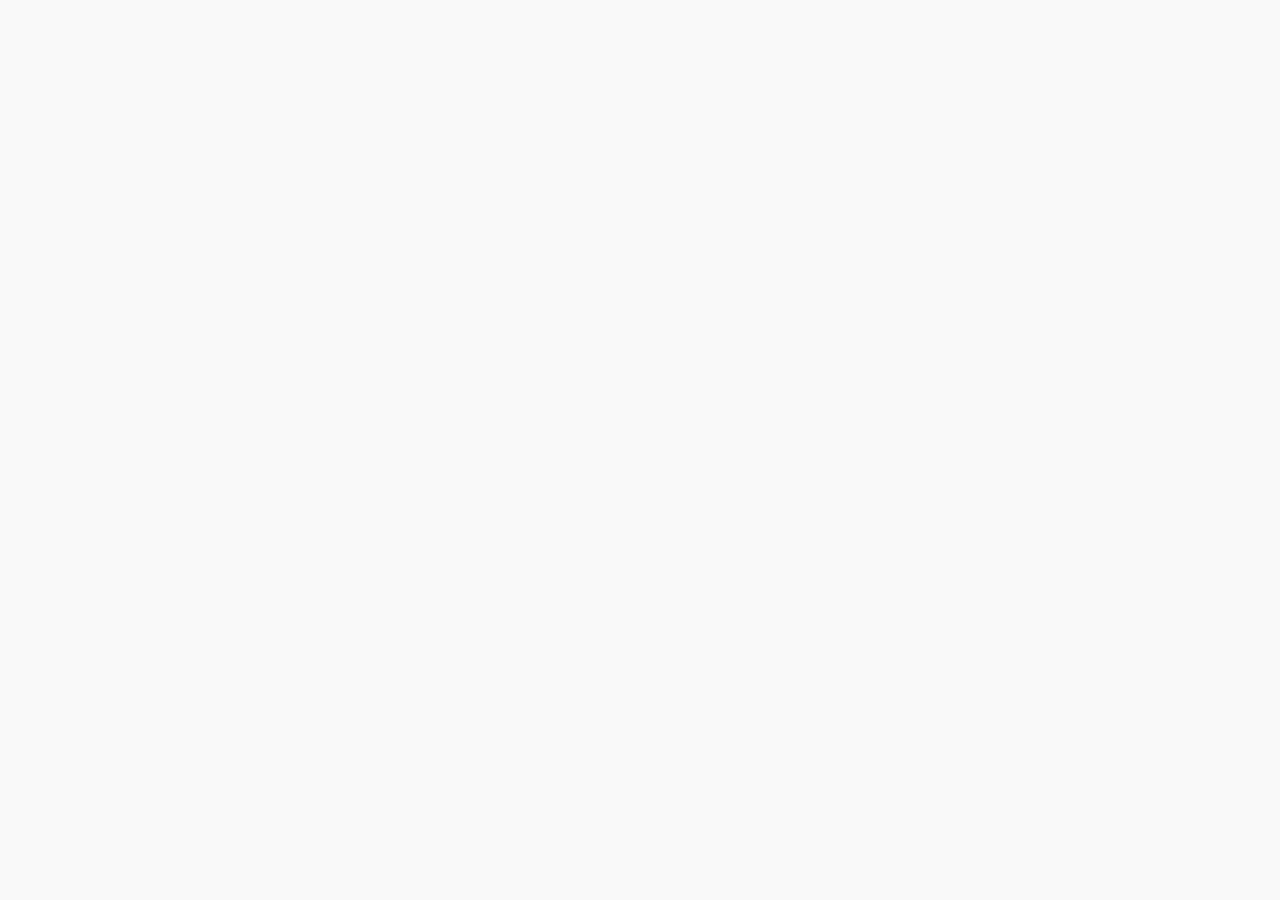
==== index.html @ b7ec9674 "initial commit" ====
<!doctype html>
<html lang="en">
  <head>
    <!-- Required meta tags -->
    <meta charset="utf-8">
    <meta name="viewport" content="width=device-width, initial-scale=1, shrink-to-fit=no">

    <!-- Bootstrap CSS -->
    <link rel="stylesheet" href="https://maxcdn.bootstrapcdn.com/bootstrap/4.0.0/css/bootstrap.min.css" integrity="sha384-Gn5384xqQ1aoWXA+058RXPxPg6fy4IWvTNh0E263XmFcJlSAwiGgFAW/dAiS6JXm" crossorigin="anonymous">
    <link rel="stylesheet" href="assets/css/style.css" type="text/css">
    <link href="assets/javascript/game.js" type="text/javascript">
    <link rel="shortcut icon" href="assets/vulcan.ico" type="image/x-icon">
    <link rel="icon" href="assets/vulcan.ico" type="image/x-icon">

    <title>Andrew Hemans</title>
  </head>
  <body class="bg-light">




    <script src="https://code.jquery.com/jquery-3.2.1.slim.min.js" integrity="sha384-KJ3o2DKtIkvYIK3UENzmM7KCkRr/rE9/Qpg6aAZGJwFDMVNA/GpGFF93hXpG5KkN" crossorigin="anonymous"></script>
    <script src="https://cdnjs.cloudflare.com/ajax/libs/popper.js/1.12.9/umd/popper.min.js" integrity="sha384-ApNbgh9B+Y1QKtv3Rn7W3mgPxhU9K/ScQsAP7hUibX39j7fakFPskvXusvfa0b4Q" crossorigin="anonymous"></script>
    <script src="https://maxcdn.bootstrapcdn.com/bootstrap/4.0.0/js/bootstrap.min.js" integrity="sha384-JZR6Spejh4U02d8jOt6vLEHfe/JQGiRRSQQxSfFWpi1MquVdAyjUar5+76PVCmYl" crossorigin="anonymous"></script>
  </body>
</html>
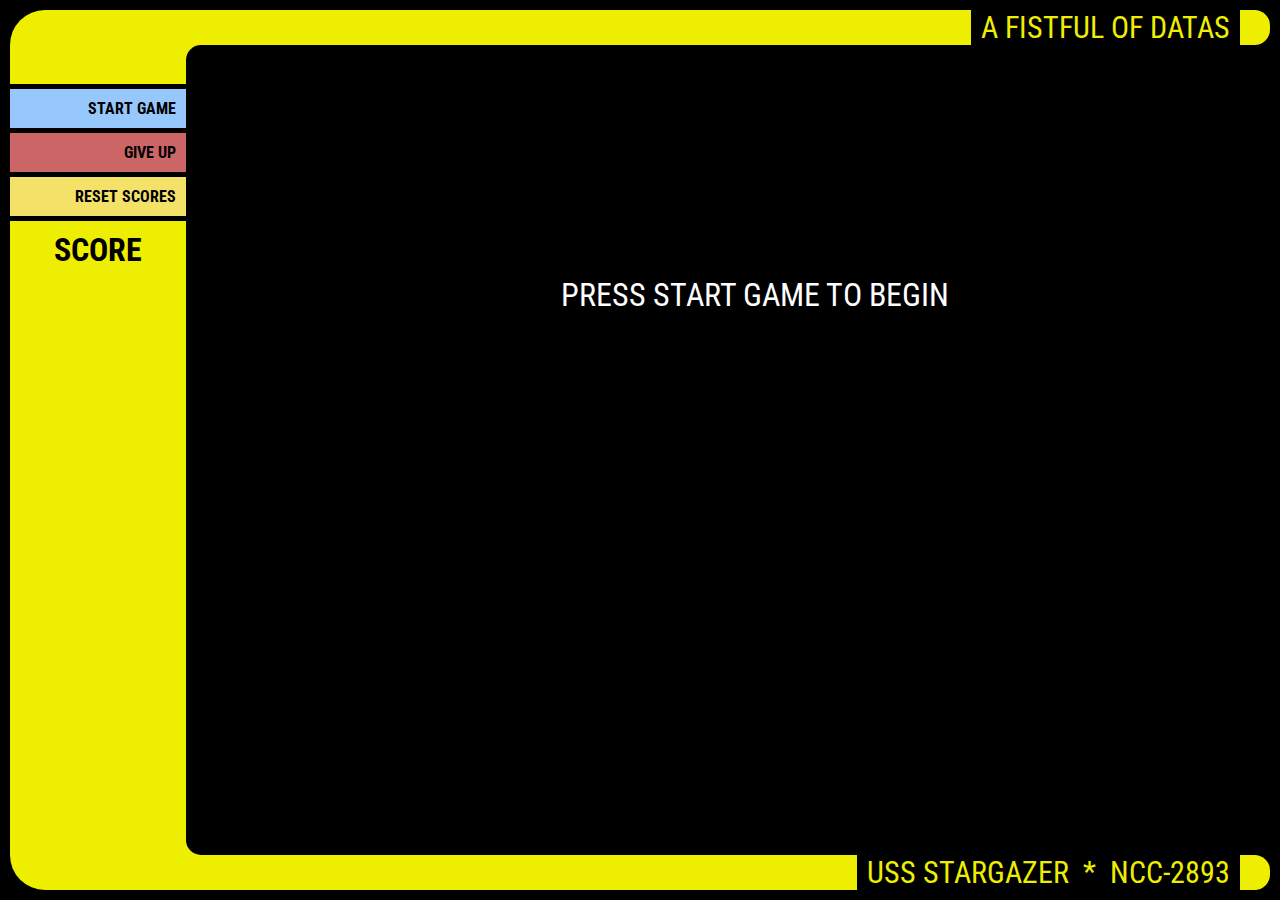
==== commit 911536ec: "favicon" ====
--- a/index.html
+++ b/index.html
@@ -5,22 +5,68 @@
     <meta charset="utf-8">
     <meta name="viewport" content="width=device-width, initial-scale=1, shrink-to-fit=no">
 
-    <!-- Bootstrap CSS -->
-    <link rel="stylesheet" href="https://maxcdn.bootstrapcdn.com/bootstrap/4.0.0/css/bootstrap.min.css" integrity="sha384-Gn5384xqQ1aoWXA+058RXPxPg6fy4IWvTNh0E263XmFcJlSAwiGgFAW/dAiS6JXm" crossorigin="anonymous">
     <link rel="stylesheet" href="assets/css/style.css" type="text/css">
-    <link href="assets/javascript/game.js" type="text/javascript">
+    <script src="assets/javascript/game.js" type="text/javascript"></script>
     <link rel="shortcut icon" href="assets/vulcan.ico" type="image/x-icon">
     <link rel="icon" href="assets/vulcan.ico" type="image/x-icon">
 
-    <title>Andrew Hemans</title>
+    <title>A Fistful of Datas</title>
   </head>
   <body class="bg-light">
 
+    <article>
+    <header>
+      <h1>A Fistful of Datas</h1>
+    </header>
+    <section>
+      <nav>
+        <ul id="nav-list">
+          <li>&nbsp;</li>
+          <li id="start-game" onclick="startGame()">Start Game</li>
+          <li id="give-up">Give Up</li>
+          <li id="reset-scores" onclick="resetScores()">Reset Scores</li>
+          <li>
+            <div id="wins">
+              <div class="score-title">Score</div>
+              <div id="score">
+              </div>
+            </div>
+          </li>
+        </ul>
+      </nav>
+      <main>
 
+        <div id="begin">
+          <p>Press start game to begin</p>
+          <!-- <div class="button">Play Again</div> -->
+        </div>
+        <div id="main-game">
+        <h2>Guess a name</h2>
+        <figure class="correct-guess">
+          <div id="game">
+          </div>
+          <div id="blank"></div>
+          <figcaption>
+          </figcaption>
+        </figure>
 
+        <h2>Wrong Guesses</h2>
+        <figure>
+          <div id="guesses">
+          </div><br />
+          <div id="wrong-guess">
+          </div>
+        <figcaption>
+        </figcaption>
+        </figure>
 
-    <script src="https://code.jquery.com/jquery-3.2.1.slim.min.js" integrity="sha384-KJ3o2DKtIkvYIK3UENzmM7KCkRr/rE9/Qpg6aAZGJwFDMVNA/GpGFF93hXpG5KkN" crossorigin="anonymous"></script>
-    <script src="https://cdnjs.cloudflare.com/ajax/libs/popper.js/1.12.9/umd/popper.min.js" integrity="sha384-ApNbgh9B+Y1QKtv3Rn7W3mgPxhU9K/ScQsAP7hUibX39j7fakFPskvXusvfa0b4Q" crossorigin="anonymous"></script>
-    <script src="https://maxcdn.bootstrapcdn.com/bootstrap/4.0.0/js/bootstrap.min.js" integrity="sha384-JZR6Spejh4U02d8jOt6vLEHfe/JQGiRRSQQxSfFWpi1MquVdAyjUar5+76PVCmYl" crossorigin="anonymous"></script>
+      </div>
+      </main>
+    </section>
+    <footer>
+      <h1>USS Stargazer &nbsp;*&nbsp; NCC-2893</h1>
+    </footer>
+  </article>
+
   </body>
 </html>
--- a/assets/css/style.css
+++ b/assets/css/style.css
@@ -0,0 +1,346 @@
+@import url(https://fonts.googleapis.com/css?family=Roboto+Condensed:400,700);
+html {
+  height: 100%;
+}
+body {
+  background: #000;
+  font-family: 'Roboto Condensed';
+  text-transform: uppercase;
+  height: 100%;
+  margin: 0;
+  padding: 0;
+}
+article {
+  display: flex;
+  flex-direction: column;
+  height: 100%;
+  min-height: 324px;
+  min-width: 420px;
+  padding: 0 10px;
+}
+header {
+  background: #eeee00;
+  overflow: hidden;
+  border-top-left-radius: 90px;
+  border-top-right-radius: 40px;
+  border-bottom-right-radius: 40px;
+  flex-shrink: 0;
+  margin-top: 10px;
+}
+header h1 {
+  text-align: right;
+  float: right;
+  margin: 0 30px 0 0;
+  padding: 0 10px;
+  background: #000;
+  color: #eeee00;
+  font-size: 30px;
+  font-weight: 400;
+}
+section {
+  flex: 1;
+  flex-shrink: 0;
+  display: flex;
+}
+main {
+  margin-left: 30px;
+  color: #fff;
+  flex: 1;
+  overflow: auto;
+}
+main h2 {
+  background: #96c8fe;
+  color: #000;
+  padding-left: 20px;
+  border-radius: 20px;
+  border-bottom-right-radius: 0;
+  margin: 15px 0 0 0;
+}
+main figure {
+  margin: 0;
+  position: relative;
+}
+main figure span {
+  vertical-align: middle;
+  width: 130px;
+  display: inline-block;
+  margin-left: 22px;
+}
+main figcaption {
+  background: #96c8fe;
+  width: 13%;
+  height: 100%;
+  position: absolute;
+  top: 0;
+  right: 0;
+  border-bottom-right-radius: 20px;
+  border-bottom-left-radius: 20px;
+}
+main figcaption::after {
+  content: '';
+  position: absolute;
+  background: #000;
+  top: 0;
+  left: 0;
+  width: 30%;
+  border-top-right-radius: 15px;
+  height: 100%;
+}
+nav {
+  width: 200px;
+  font-weight: bold;
+  text-align: right;
+  position: relative;
+  flex-shrink: 0;
+}
+nav ul {
+  margin: 0;
+  padding: 0;
+  list-style: none;
+  display: flex;
+  flex-direction: column;
+  height: 100%;
+  position: absolute;
+  top: 0;
+  left: 0;
+  right: 0;
+  bottom: 0;
+}
+nav li {
+  margin: 0;
+  padding: 10px;
+  border-top: solid 5px #000;
+  width: 78%;
+}
+nav li:hover {
+  opacity: .8;
+  cursor: pointer;
+  transition: opacity .2s;
+}
+nav li:first-child {
+  background: #eeee00;
+  position: relative;
+  border: none;
+  width: 100%;
+}
+nav li:first-child:hover,
+nav li:last-child:hover {
+  opacity: 1;
+  cursor: inherit;
+}
+nav li:first-child::after {
+  content: '';
+  position: absolute;
+  background: #000;
+  top: 0;
+  right: 0;
+  width: 20%;
+  border-top-left-radius: 15px;
+  height: 100%;
+}
+nav li:nth-child(2) {
+  background: #96c8fe;
+}
+nav li:nth-child(3) {
+  background: #cc6666;
+}
+nav li:nth-child(3) {
+  background: #cc6666;
+}
+nav li:nth-child(4) {
+  background: #f4e168;
+}
+nav li:last-child {
+  background: #eeee00;
+  position: relative;
+  width: 100%;
+  flex: 1;
+}
+nav li:last-child::after {
+  content: '';
+  position: absolute;
+  background: #000;
+  top: 0;
+  right: 0;
+  width: 20%;
+  border-bottom-left-radius: 15px;
+  height: 100%;
+}
+footer {
+  background: #eeee00;
+  border-bottom-left-radius: 90px;
+  border-top-right-radius: 40px;
+  border-bottom-right-radius: 40px;
+  overflow: hidden;
+  flex-shrink: 0;
+  margin-bottom: 10px;
+}
+footer h1 {
+  text-align: right;
+  float: right;
+  margin: 0 30px 0 0;
+  padding: 0 10px;
+  background: #000;
+  color: #eeee00;
+  font-size: 30px;
+  font-weight: 400;
+}
+.sliderRadio {
+  margin: 20px 10px 20px 10px;
+  width: auto;
+  display: inline-block;
+  background: #ccc;
+  border-radius: 20px;
+  box-shadow: inset 0 1px 5px rgba(0, 0, 0, 0.6), 0 1px 1px rgba(255, 255, 255, 0.5), 0 0 6px rgba(0, 0, 0, 0.2);
+  overflow: hidden;
+  border: solid 1px #96c8fe;
+  vertical-align: middle;
+}
+.sliderRadio input[type="radio"] {
+  padding: 0;
+  margin: 0;
+  appearance: none;
+  display: none;
+  width: 0;
+  height: 0;
+}
+.sliderRadio input[type="radio"]:checked + label {
+  background-color: #96c8fe;
+  color: #000;
+  transition: background .2s, color .2s;
+}
+.sliderRadio label {
+  background-color: #000;
+  padding: 5px 10px;
+  margin: 0;
+  display: block;
+  float: left;
+  border-right: solid 1px #96c8fe;
+  -webkit-user-select: none;
+  /* Chrome/Safari */
+  -moz-user-select: none;
+  /* Firefox */
+
+  -ms-user-select: none;
+  /* IE10+ */
+
+  /* Rules below not implemented in browsers yet */
+
+  -o-user-select: none;
+  user-select: none;
+  cursor: pointer;
+  transition: background .5s, color .5s;
+  clear: none;
+}
+.sliderRadio label:last-child {
+  border: none;
+}
+@media only screen and (max-width: 680px) {
+  body h1 {
+    font-size: 18px;
+  }
+  body h2 {
+    font-size: 16px;
+  }
+  nav li {
+    font-size: 10px;
+    text-align: center;
+  }
+  main figure figcaption {
+    width: 5%;
+  }
+  nav {
+    width: 100px;
+  }
+  nav li:first-child::after,
+  nav li:last-child::after {
+    width: 22px;
+  }
+  .sliderRadio {
+    margin: 10px 0;
+  }
+  main figure span {
+    margin: 0;
+  }
+}
+
+#begin {
+  font-size: 2em;
+  height: 500px;
+  display: flex;
+  flex-direction: row;
+  align-items: center;
+  justify-content: center;
+}
+
+#main-game {
+  display: none;
+}
+
+#game > p {
+  text-align: center;
+  font-size: 2em;
+  margin: 0;
+  padding: 20px 0;
+}
+
+#wrong-guess {
+  margin: 0;
+  padding: 20px 0;
+}
+
+#blank {
+  color: #fff;
+  display: flex;
+  flex-direction: column;
+  align-items: center;
+  justify-content: center;
+}
+
+#blank > img {
+  width: 250px;
+}
+
+/* .button {
+  color: #000;
+  background-color: #f4e168;
+  border: none;
+  font-size: .5em;
+  font-family: 'Roboto Condensed';
+  text-transform: uppercase;
+  font-weight: bold;
+  padding: 10px;
+}
+
+.button:hover {
+  opacity: .8;
+  cursor: pointer;
+  transition: opacity .2s;
+} */
+
+.score-title {
+  font-size: 2em;
+}
+
+#wins {
+  width: 156px;
+  display: flex;
+  flex-direction: column;
+  justify-content: center;
+  text-align: center;
+}
+
+#score {
+  margin: 0;
+  /* padding: 20px 0; */
+}
+
+.score-number {
+  font-size: 3em;
+  margin: 0;
+  margin-top: 10px;
+}
+
+.score-text {
+  margin: 0;
+}
